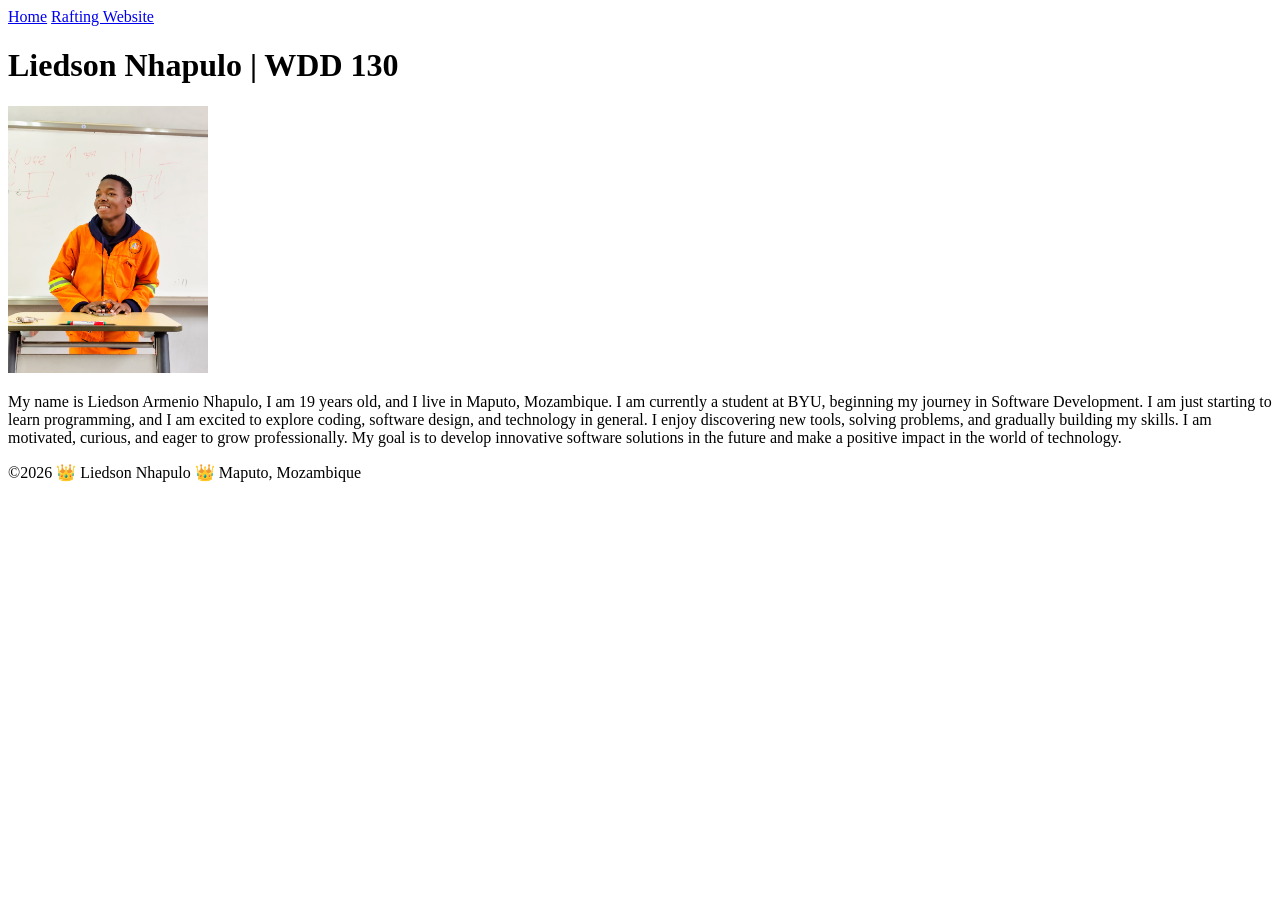
==== index.html @ 133117fc "add index HTML" ====
<!DOCTYPE html>
<html lang="en">

    <head>
        <meta charset="UTF-8">
        <meta name="viewport" content="width=device-width, initial-scale=1.0">
        <title>Liedson Nhapulo | WDD 130</title>
    </head>

    <body>

        <header>
            <nav>
                <a href="#">Home</a>
                <a href="wwr/">Rafting Website</a>
            </nav>
        </header>
        <main>
            <h1>Liedson Nhapulo | WDD 130</h1>
            <img src="images/liedson nhapulo profile.jpg" alt="Liedson Nhapulo profile" width="200">
            <p>
                My name is Liedson Armenio Nhapulo, I am 19 years old, and I live in Maputo, Mozambique.
                I am
                currently a student at BYU, beginning my journey in Software Development. I am just
                starting to
                learn programming, and I am excited to explore coding, software design, and technology
                in general. I
                enjoy discovering new tools, solving problems, and gradually building my skills. I am
                motivated,
                curious, and eager to grow professionally. My goal is to develop innovative software
                solutions in
                the future and make a positive impact in the world of technology.
            </p>
        </main>
        <footer>
            <p>©2026 👑 Liedson Nhapulo 👑 Maputo, Mozambique</p>
        </footer>

</html>
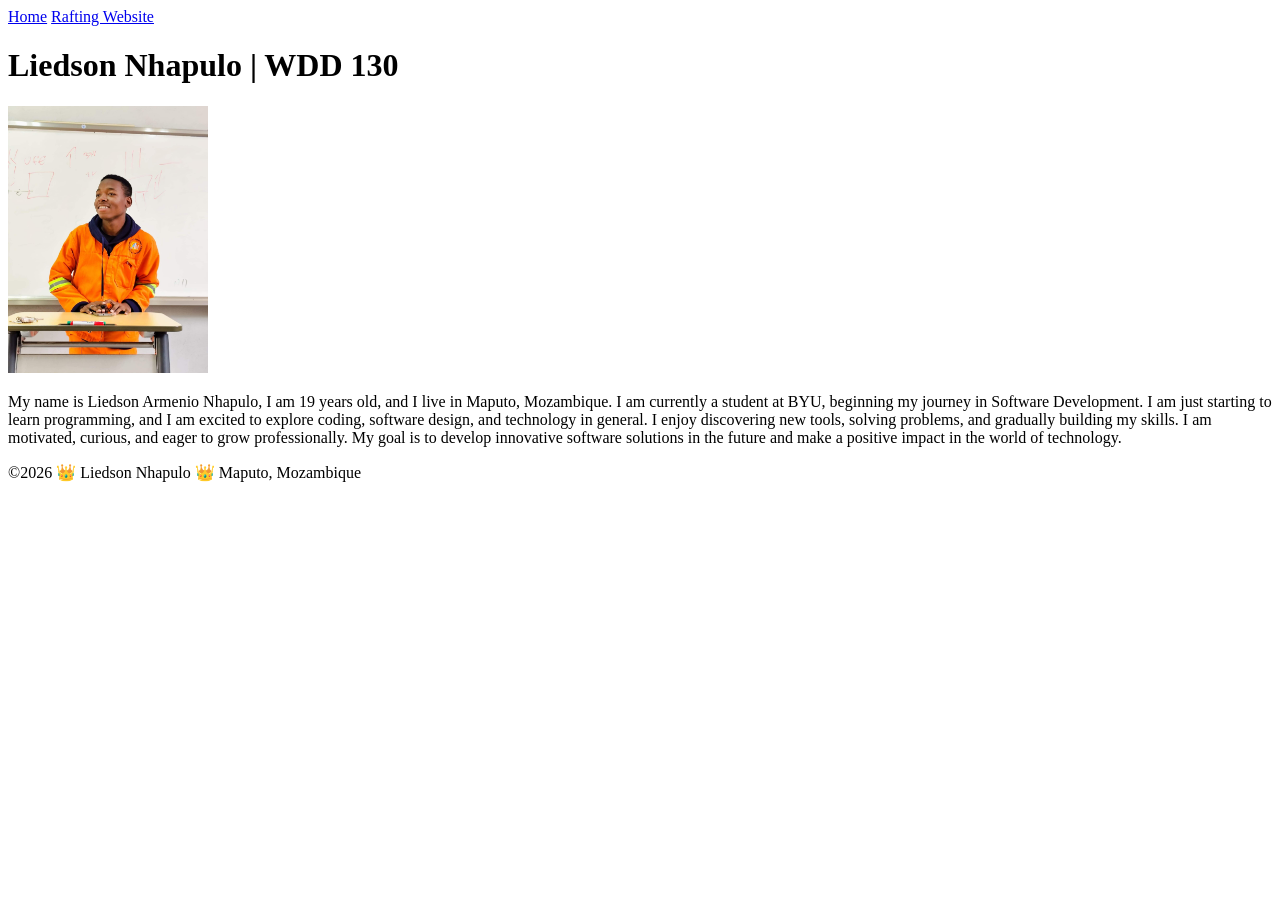
==== commit a0cdeaf6: "add index HTML" ====
--- a/index.html
+++ b/index.html
@@ -17,7 +17,7 @@
         </header>
         <main>
             <h1>Liedson Nhapulo | WDD 130</h1>
-            <img src="images/liedson nhapulo profile.jpg" alt="Liedson Nhapulo profile" width="200">
+            <img src="images/profile.jpg" alt="Liedson Nhapulo profile" width="200">
             <p>
                 My name is Liedson Armenio Nhapulo, I am 19 years old, and I live in Maputo, Mozambique.
                 I am
@@ -35,5 +35,6 @@
         <footer>
             <p>©2026 👑 Liedson Nhapulo 👑 Maputo, Mozambique</p>
         </footer>
+    </body>
 
 </html>
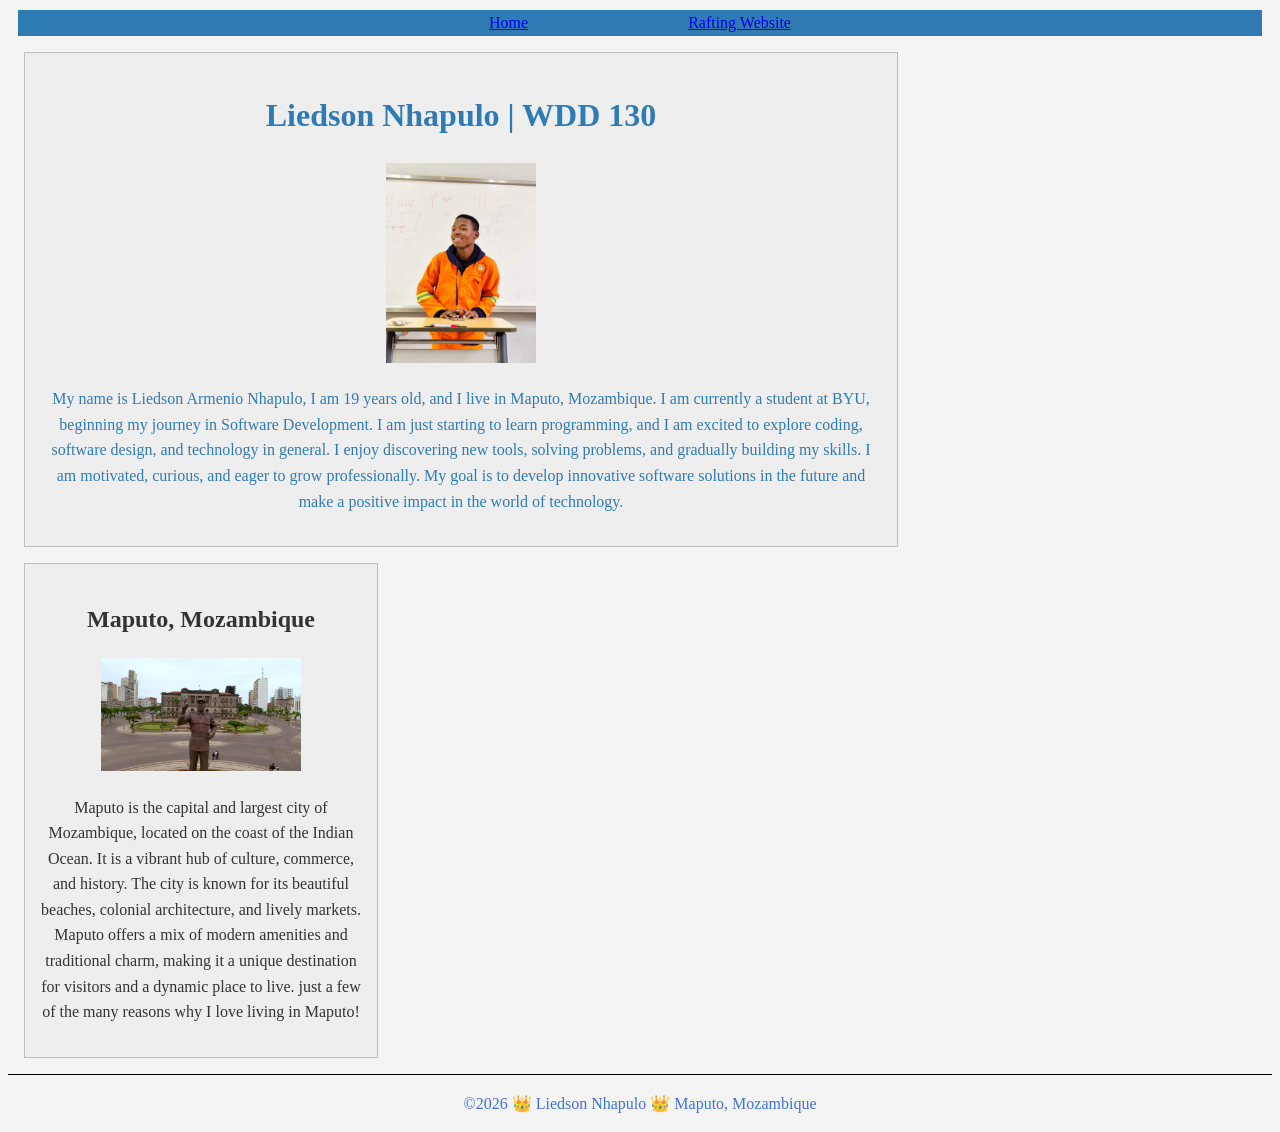
==== commit cb361e3b: "add index HTML" ====
--- a/index.html
+++ b/index.html
@@ -5,6 +5,9 @@
         <meta charset="UTF-8">
         <meta name="viewport" content="width=device-width, initial-scale=1.0">
         <title>Liedson Nhapulo | WDD 130</title>
+        <meta name="description" content="Personal profile page for Liedson Nhapulo, a student in WDD 130 at BYU.">
+        <meta name="author" content="Liedson Nhapulo">
+        <link rel="stylesheet" href="styles/styles.css">
     </head>
 
     <body>
@@ -32,6 +35,14 @@
                 the future and make a positive impact in the world of technology.
             </p>
         </main>
+        <aside>
+            <h2>Maputo, Mozambique</h2>
+            <img src="images/Maputo.jpg" alt="Maputo center" width="300">
+            <p>Maputo is the capital and largest city of Mozambique, located on the coast of the Indian Ocean. It is a vibrant hub of culture, commerce, and history.
+                The city is known for its beautiful beaches, colonial architecture, and lively markets. Maputo offers a mix of modern amenities and traditional charm, making it a unique destination for visitors and a dynamic place to live.
+                just a few of the many reasons why I love living in Maputo!
+            </p>
+        </aside>
         <footer>
             <p>©2026 👑 Liedson Nhapulo 👑 Maputo, Mozambique</p>
         </footer>
--- a/styles/styles.css
+++ b/styles/styles.css
@@ -0,0 +1,53 @@
+nav {
+    display: flex;
+    justify-content: center;
+    gap: 10rem;
+    margin: 1rem;
+    background-color: #307bb3;
+    margin: 10px;
+}
+
+body {
+    font-family: 'Times New Roman', Times, serif, sans-serif;
+    line-height: 1.6;
+    background-color: #f4f4f4;
+    color: #4172da;
+    text-align: center;
+}
+
+main{
+    max-width: 840px;
+    margin: 1rem;
+    border: 1px solid rgba(0, 0, 0, 0.2); 
+    padding: 1rem;
+    background-color: #eee;
+    color: #307bb3;
+    text-align: center;
+}
+aside{
+    width: 20rem;
+    margin: 1rem;
+    border: 1px solid rgba(0, 0, 0, 0.2); 
+    padding: 1rem;
+    background-color: #eee;
+    color: #333;
+    text-align: center;
+}
+aside img{
+    width: 200px;
+    height: auto;
+}
+
+main img {
+    width: 150px;
+    height: auto;
+}
+p {
+    padding: 0px
+}
+
+footer {
+    margin-top: 15px;
+    border-top: 1px solid #000;
+    text-align: center;
+}
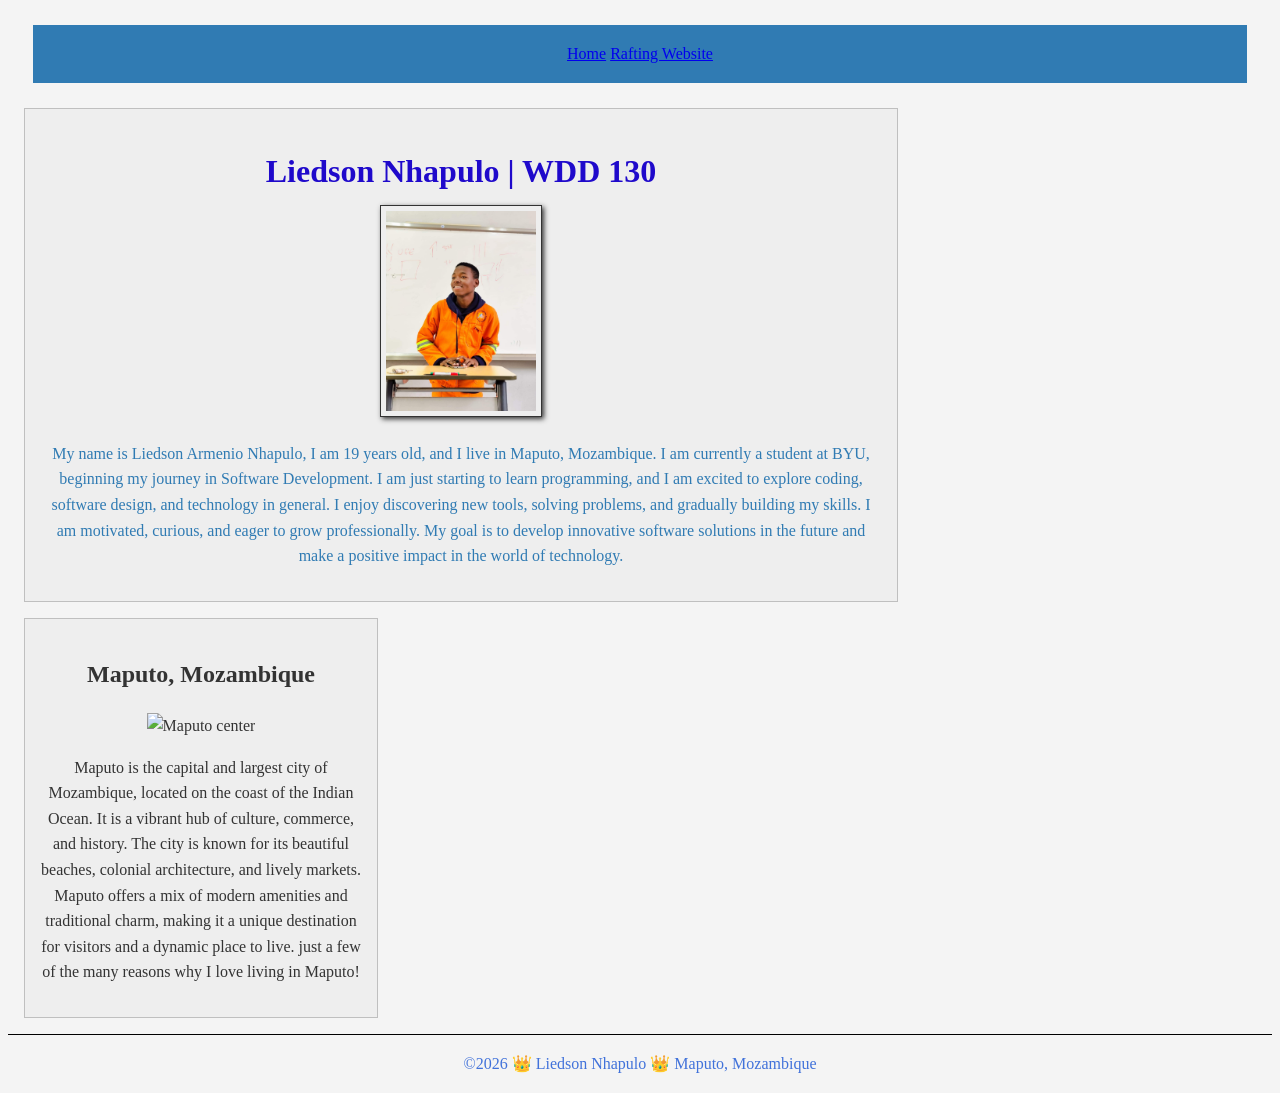
==== commit 158957b7: "add index HTML" ====
--- a/index.html
+++ b/index.html
@@ -37,7 +37,7 @@
         </main>
         <aside>
             <h2>Maputo, Mozambique</h2>
-            <img src="images/Maputo.jpg" alt="Maputo center" width="300">
+            <img src="images/maputo.jpg" alt="Maputo center" width="300">
             <p>Maputo is the capital and largest city of Mozambique, located on the coast of the Indian Ocean. It is a vibrant hub of culture, commerce, and history.
                 The city is known for its beautiful beaches, colonial architecture, and lively markets. Maputo offers a mix of modern amenities and traditional charm, making it a unique destination for visitors and a dynamic place to live.
                 just a few of the many reasons why I love living in Maputo!
--- a/styles/styles.css
+++ b/styles/styles.css
@@ -1,10 +1,11 @@
 nav {
-    display: flex;
+    display: block;
     justify-content: center;
     gap: 10rem;
     margin: 1rem;
     background-color: #307bb3;
-    margin: 10px;
+    margin: 25px;
+    padding: 1rem;
 }
 
 body {
@@ -24,6 +25,10 @@
     color: #307bb3;
     text-align: center;
 }
+h1 {
+    color: #1f09cb;
+    margin-bottom: 0.5rem;
+}
 aside{
     width: 20rem;
     margin: 1rem;
@@ -41,6 +46,10 @@
 main img {
     width: 150px;
     height: auto;
+    border: #333 solid 1px;
+    padding: 5px;
+    box-shadow: #333 2px 2px 5px;
+
 }
 p {
     padding: 0px
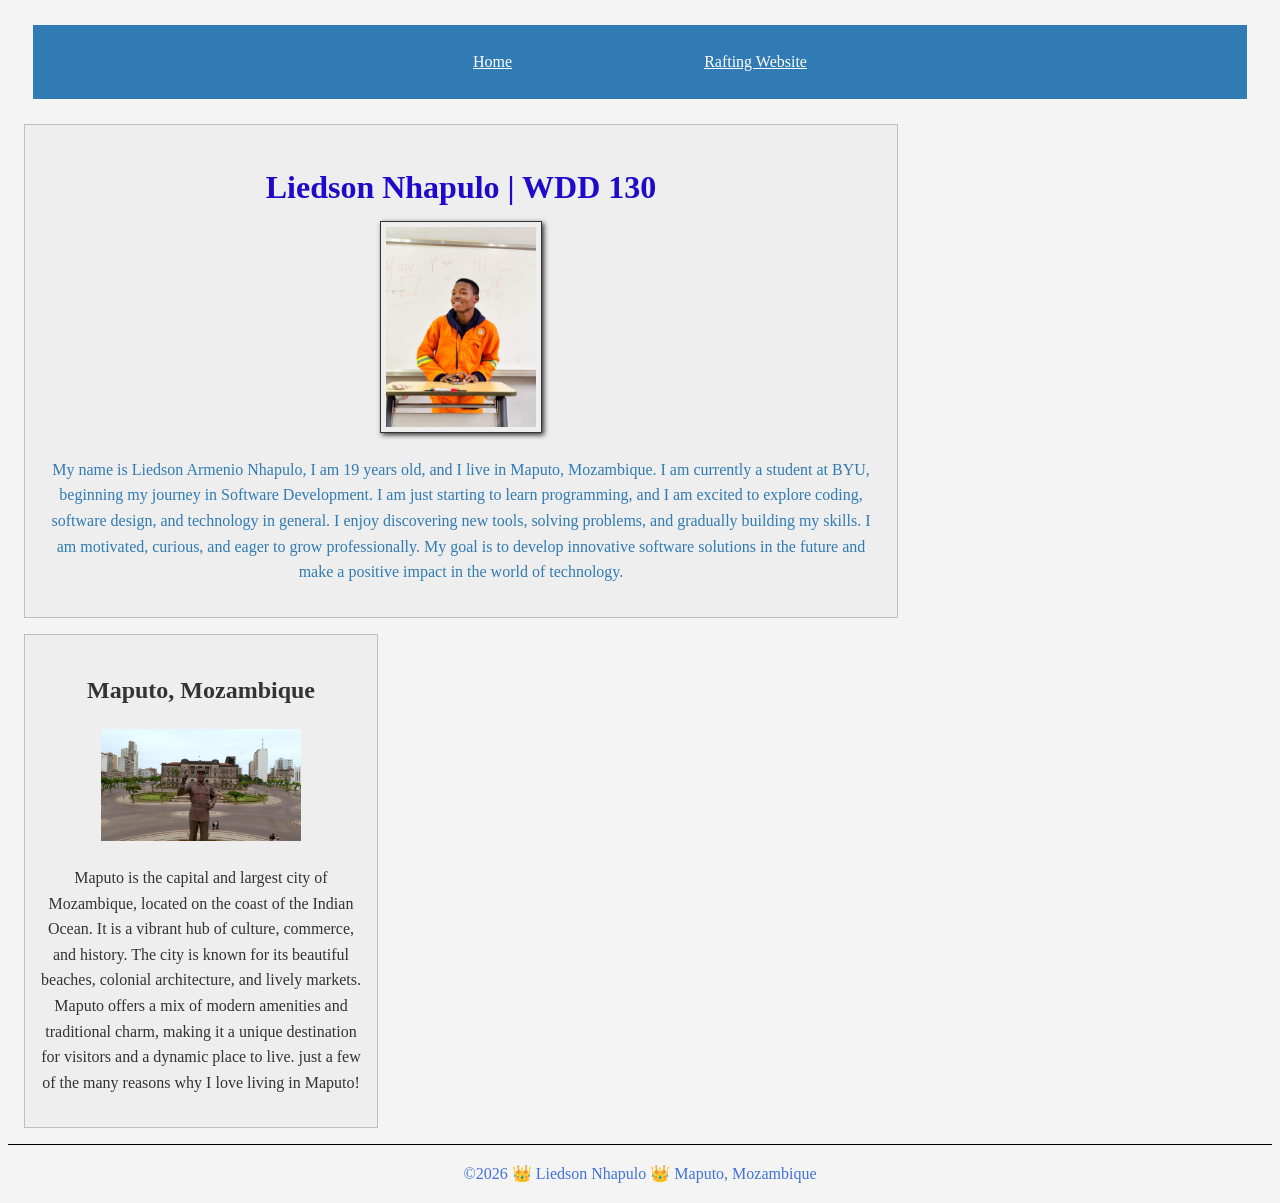
==== commit 741f5284: "add index HTML and maputo_city JPG" ====
--- a/index.html
+++ b/index.html
@@ -37,7 +37,7 @@
         </main>
         <aside>
             <h2>Maputo, Mozambique</h2>
-            <img src="images/maputo.jpg" alt="Maputo center" width="300">
+            <img src="images/maputo_city.jpg" alt="Maputo center" width="300">
             <p>Maputo is the capital and largest city of Mozambique, located on the coast of the Indian Ocean. It is a vibrant hub of culture, commerce, and history.
                 The city is known for its beautiful beaches, colonial architecture, and lively markets. Maputo offers a mix of modern amenities and traditional charm, making it a unique destination for visitors and a dynamic place to live.
                 just a few of the many reasons why I love living in Maputo!
--- a/styles/styles.css
+++ b/styles/styles.css
@@ -1,5 +1,6 @@
+
 nav {
-    display: block;
+    display: flex;
     justify-content: center;
     gap: 10rem;
     margin: 1rem;
@@ -7,7 +8,11 @@
     margin: 25px;
     padding: 1rem;
 }
-
+nav a {
+    color: #fff;
+    display: block;
+    padding: 0.5rem 1rem;
+}
 body {
     font-family: 'Times New Roman', Times, serif, sans-serif;
     line-height: 1.6;
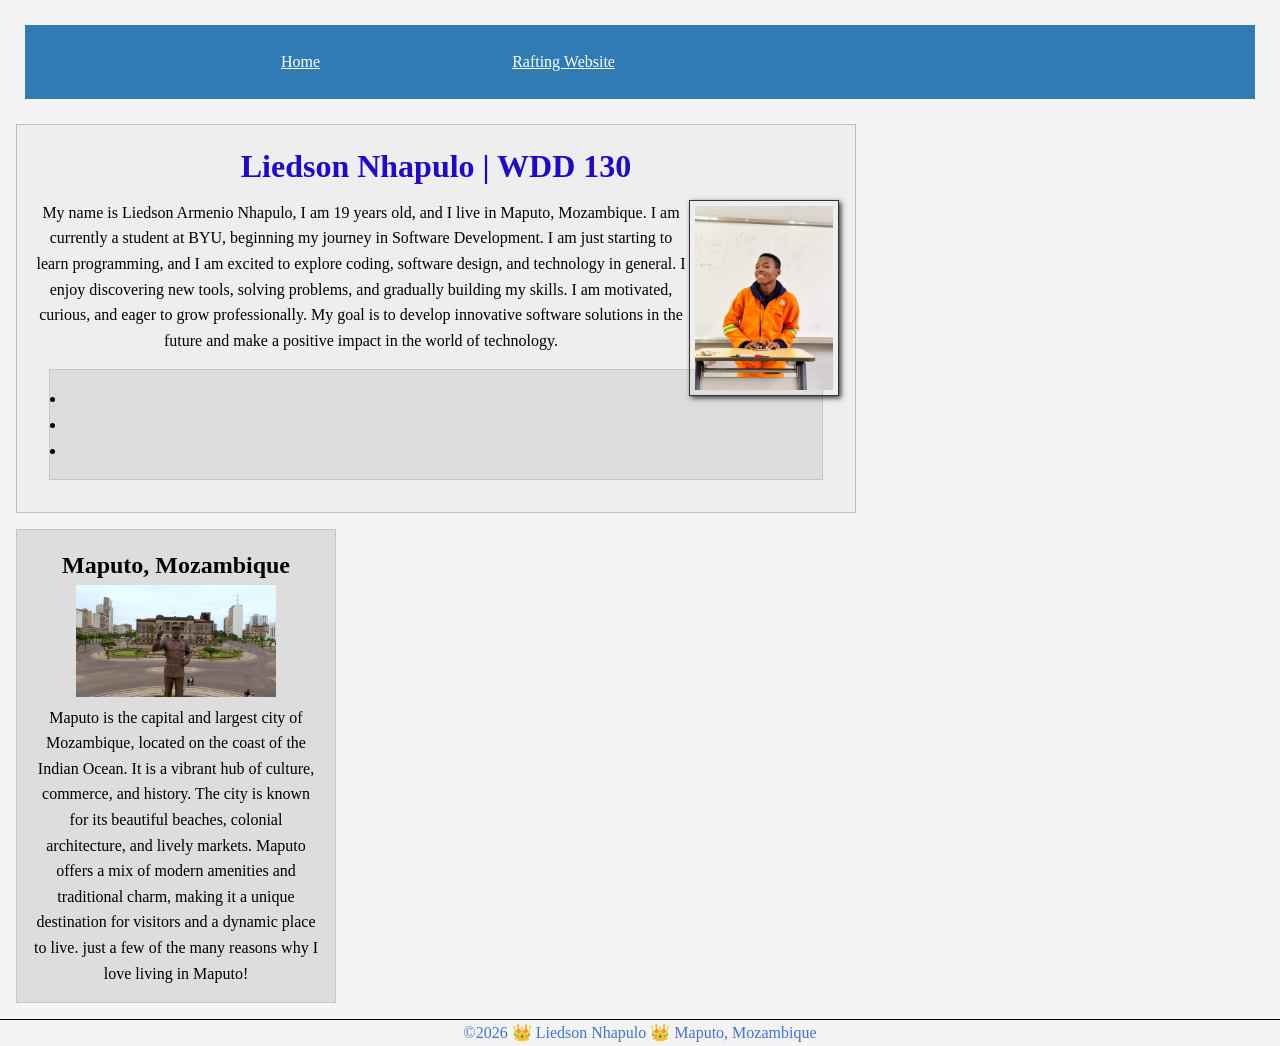
==== commit 94e7cdee: "add temple" ====
--- a/index.html
+++ b/index.html
@@ -1,51 +1,67 @@
+<!--19 March 2026-->
 <!DOCTYPE html>
-<html lang="en">
+<html lang="en ">
 
-    <head>
-        <meta charset="UTF-8">
-        <meta name="viewport" content="width=device-width, initial-scale=1.0">
-        <title>Liedson Nhapulo | WDD 130</title>
-        <meta name="description" content="Personal profile page for Liedson Nhapulo, a student in WDD 130 at BYU.">
-        <meta name="author" content="Liedson Nhapulo">
-        <link rel="stylesheet" href="styles/styles.css">
-    </head>
+<head>
+    <meta charset="UTF-8">
+    <meta name="viewport" content="width=device-width, initial-scale=1.0">
+    <title>Liedson Nhapulo | WDD 130</title>
+    <meta name="description"
+      content="Personal profile page for Liedson Nhapulo, a student in WDD 130 at BYU.">
+    <meta name="author" content="Liedson Nhapulo">
+    <link rel="stylesheet" href="styles/styles.css">
+</head>
 
-    <body>
+<body>
 
-        <header>
-            <nav>
-                <a href="#">Home</a>
-                <a href="wwr/">Rafting Website</a>
-            </nav>
-        </header>
-        <main>
-            <h1>Liedson Nhapulo | WDD 130</h1>
-            <img src="images/profile.jpg" alt="Liedson Nhapulo profile" width="200">
-            <p>
-                My name is Liedson Armenio Nhapulo, I am 19 years old, and I live in Maputo, Mozambique.
-                I am
-                currently a student at BYU, beginning my journey in Software Development. I am just
-                starting to
-                learn programming, and I am excited to explore coding, software design, and technology
-                in general. I
-                enjoy discovering new tools, solving problems, and gradually building my skills. I am
-                motivated,
-                curious, and eager to grow professionally. My goal is to develop innovative software
-                solutions in
-                the future and make a positive impact in the world of technology.
-            </p>
-        </main>
-        <aside>
-            <h2>Maputo, Mozambique</h2>
-            <img src="images/maputo_city.jpg" alt="Maputo center" width="300">
-            <p>Maputo is the capital and largest city of Mozambique, located on the coast of the Indian Ocean. It is a vibrant hub of culture, commerce, and history.
-                The city is known for its beautiful beaches, colonial architecture, and lively markets. Maputo offers a mix of modern amenities and traditional charm, making it a unique destination for visitors and a dynamic place to live.
-                just a few of the many reasons why I love living in Maputo!
-            </p>
-        </aside>
-        <footer>
-            <p>©2026 👑 Liedson Nhapulo 👑 Maputo, Mozambique</p>
-        </footer>
-    </body>
+    <header>
+        <nav>
+            <a href="#">Home</a>
+            <a href="wwr/">Rafting Website</a>
+            <a href="https://"></a>
+            <a href=""></a>
+        </nav>
+    </header>
+    <main>
+        <h1>Liedson Nhapulo | WDD 130</h1>
+        <img src="images/profile.jpg" alt="Liedson Nhapulo profile" width="200">
+        <p>
+            My name is Liedson Armenio Nhapulo, I am 19 years old, and I live in Maputo, Mozambique.
+            I am
+            currently a student at BYU, beginning my journey in Software Development. I am just
+            starting to
+            learn programming, and I am excited to explore coding, software design, and technology
+            in general. I
+            enjoy discovering new tools, solving problems, and gradually building my skills. I am
+            motivated,
+            curious, and eager to grow professionally. My goal is to develop innovative software
+            solutions in
+            the future and make a positive impact in the world of technology.
+        </p>
+        <ul class="box">
+            <li><a href="https://churchofjesuschristtemples.org/accra-ghana-temple/"></a></li>
+            <li><a href="https://churchofjesuschristtemples.org/durban-south-africa-temple/"></a>
+            </li>
+            <li><a
+                  href="https://churchofjesuschristtemples.org/johannesburg-south-africa-temple/"></a>
+            </li>
+        </ul>
+
+    </main>
+    <aside class="box">
+        <h2>Maputo, Mozambique</h2>
+        <img src="images/maputo_city.jpg" alt="Maputo center" width="300">
+        <p>Maputo is the capital and largest city of Mozambique, located on the coast of the Indian
+            Ocean. It is a vibrant hub of culture, commerce, and history.
+            The city is known for its beautiful beaches, colonial architecture, and lively markets.
+            Maputo offers a mix of modern amenities and traditional charm, making it a unique
+            destination for visitors and a dynamic place to live.
+            just a few of the many reasons why I love living in Maputo!
+        </p>
+    </aside>
+    <footer>
+        <p>©2026 👑 Liedson Nhapulo 👑 Maputo, Mozambique</p>
+    </footer>
+</body>
 
 </html>
--- a/styles/styles.css
+++ b/styles/styles.css
@@ -1,3 +1,8 @@
+* {
+    margin: 0;
+    padding: 0;
+    box-sizing: border-box;
+}
 
 nav {
     display: flex;
@@ -8,11 +13,13 @@
     margin: 25px;
     padding: 1rem;
 }
+
 nav a {
     color: #fff;
     display: block;
     padding: 0.5rem 1rem;
 }
+
 body {
     font-family: 'Times New Roman', Times, serif, sans-serif;
     line-height: 1.6;
@@ -21,31 +28,35 @@
     text-align: center;
 }
 
-main{
+main {
     max-width: 840px;
     margin: 1rem;
-    border: 1px solid rgba(0, 0, 0, 0.2); 
+    border: 1px solid rgba(0, 0, 0, 0.2);
     padding: 1rem;
     background-color: #eee;
-    color: #307bb3;
+    color: #000;
     text-align: center;
 }
+
 h1 {
     color: #1f09cb;
     margin-bottom: 0.5rem;
 }
-aside{
-    width: 20rem;
-    margin: 1rem;
-    border: 1px solid rgba(0, 0, 0, 0.2); 
-    padding: 1rem;
-    background-color: #eee;
-    color: #333;
+
+aside {
+    width: 20em;
     text-align: center;
 }
-aside img{
+
+aside img {
     width: 200px;
     height: auto;
+}
+
+aside h2 {
+    position: inherit;
+    top: 47px;
+    left: 150px;
 }
 
 main img {
@@ -54,8 +65,10 @@
     border: #333 solid 1px;
     padding: 5px;
     box-shadow: #333 2px 2px 5px;
+    float: right;
 
 }
+
 p {
     padding: 0px
 }
@@ -65,3 +78,18 @@
     border-top: 1px solid #000;
     text-align: center;
 }
+
+/* class selectors*/
+.box {
+    margin: 1rem;
+    border: 1px solid rgba(0, 0, 0, 10%);
+    padding: 1rem;
+    background-color: #ddd;
+    color: #000;
+}
+
+ul {
+    color: #fff;
+    display: block;
+    padding: 0.5rem 1rem;
+}
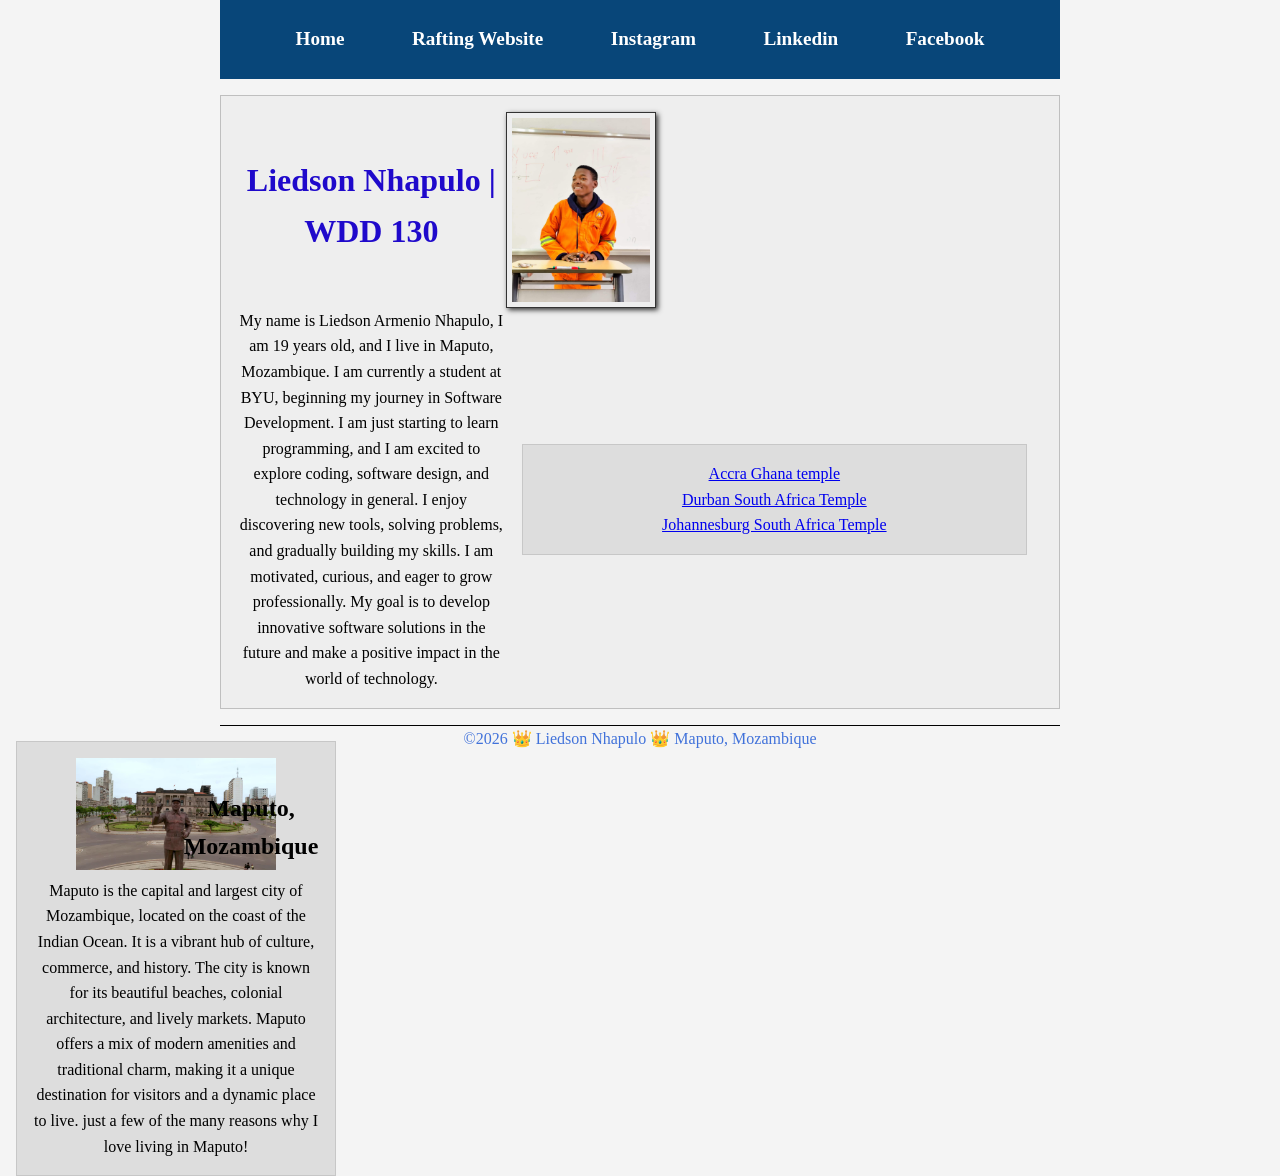
==== commit d84ae324: "add wdd130" ====
--- a/index.html
+++ b/index.html
@@ -18,50 +18,65 @@
         <nav>
             <a href="#">Home</a>
             <a href="wwr/">Rafting Website</a>
-            <a href="https://"></a>
-            <a href=""></a>
+            <a href="https://www.instagram.com/liedsonking63/">Instagram</a>
+            <a
+              href="https://www.linkedin.com/in/liedson-nhapulo-00a68a31b/?lipi=urn%3Ali%3Apage%3Ad_flagship3_feed%3BhagOQVgaTe%2BHD5KC0bZ4iQ%3D%3D">Linkedin</a>
+            <a href="https://web.facebook.com/liedson.king.648447"">Facebook</a>
         </nav>
     </header>
-    <main>
-        <h1>Liedson Nhapulo | WDD 130</h1>
-        <img src="images/profile.jpg" alt="Liedson Nhapulo profile" width="200">
-        <p>
-            My name is Liedson Armenio Nhapulo, I am 19 years old, and I live in Maputo, Mozambique.
-            I am
-            currently a student at BYU, beginning my journey in Software Development. I am just
-            starting to
-            learn programming, and I am excited to explore coding, software design, and technology
-            in general. I
-            enjoy discovering new tools, solving problems, and gradually building my skills. I am
-            motivated,
-            curious, and eager to grow professionally. My goal is to develop innovative software
-            solutions in
-            the future and make a positive impact in the world of technology.
-        </p>
-        <ul class="box">
-            <li><a href="https://churchofjesuschristtemples.org/accra-ghana-temple/"></a></li>
-            <li><a href="https://churchofjesuschristtemples.org/durban-south-africa-temple/"></a>
-            </li>
-            <li><a
-                  href="https://churchofjesuschristtemples.org/johannesburg-south-africa-temple/"></a>
-            </li>
-        </ul>
+    <main class=" grid">
+                <h1>Liedson Nhapulo | WDD 130</h1>
+                <img src=" images/profile.jpg" alt="Liedson Nhapulo profile" width="200">
+                <p>
+                    My name is Liedson Armenio Nhapulo, I am 19 years old, and I live in Maputo,
+                    Mozambique.
+                    I am
+                    currently a student at BYU, beginning my journey in Software Development. I am
+                    just
+                    starting to
+                    learn programming, and I am excited to explore coding, software design, and
+                    technology
+                    in general. I
+                    enjoy discovering new tools, solving problems, and gradually building my skills.
+                    I am
+                    motivated,
+                    curious, and eager to grow professionally. My goal is to develop innovative
+                    software
+                    solutions in
+                    the future and make a positive impact in the world of technology.
+                </p>
+                <ul class="box">
+                    <li><a href="https://churchofjesuschristtemples.org/accra-ghana-temple/">Accra
+                            Ghana
+                            temple</a></li>
+                    <li><a
+                          href="https://churchofjesuschristtemples.org/durban-south-africa-temple/">Durban
+                            South Africa Temple</a>
+                    </li>
+                    <li><a
+                          href="https://churchofjesuschristtemples.org/johannesburg-south-africa-temple/">Johannesburg
+                            South Africa Temple</a>
+                    </li>
+                </ul>
 
-    </main>
-    <aside class="box">
-        <h2>Maputo, Mozambique</h2>
-        <img src="images/maputo_city.jpg" alt="Maputo center" width="300">
-        <p>Maputo is the capital and largest city of Mozambique, located on the coast of the Indian
-            Ocean. It is a vibrant hub of culture, commerce, and history.
-            The city is known for its beautiful beaches, colonial architecture, and lively markets.
-            Maputo offers a mix of modern amenities and traditional charm, making it a unique
-            destination for visitors and a dynamic place to live.
-            just a few of the many reasons why I love living in Maputo!
-        </p>
-    </aside>
-    <footer>
-        <p>©2026 👑 Liedson Nhapulo 👑 Maputo, Mozambique</p>
-    </footer>
+                </main>
+                <aside class="box" class="grid">
+                    <h2>Maputo, Mozambique</h2>
+                    <img src="images/maputo_city.jpg" alt="Maputo center" width="300">
+                    <p>Maputo is the capital and largest city of Mozambique, located on the coast of
+                        the Indian
+                        Ocean. It is a vibrant hub of culture, commerce, and history.
+                        The city is known for its beautiful beaches, colonial architecture, and
+                        lively markets.
+                        Maputo offers a mix of modern amenities and traditional charm, making it a
+                        unique
+                        destination for visitors and a dynamic place to live.
+                        just a few of the many reasons why I love living in Maputo!
+                    </p>
+                </aside>
+                <footer>
+                    <p>©2026 👑 Liedson Nhapulo 👑 Maputo, Mozambique</p>
+                </footer>
 </body>
 
 </html>
--- a/styles/styles.css
+++ b/styles/styles.css
@@ -2,22 +2,7 @@
     margin: 0;
     padding: 0;
     box-sizing: border-box;
-}
-
-nav {
-    display: flex;
-    justify-content: center;
-    gap: 10rem;
-    margin: 1rem;
-    background-color: #307bb3;
-    margin: 25px;
-    padding: 1rem;
-}
-
-nav a {
-    color: #fff;
-    display: block;
-    padding: 0.5rem 1rem;
+    text-align: center;
 }
 
 body {
@@ -25,17 +10,39 @@
     line-height: 1.6;
     background-color: #f4f4f4;
     color: #4172da;
-    text-align: center;
+}
+
+nav {
+    background-color: rgb(8, 70, 121);
+    padding: 1rem;
+    display: flex;
+    justify-content: space-evenly;
+    align-items: center;
+}
+
+nav a {
+    display: block;
+    padding: 0.5rem;
+    text-decoration: none;
+    font-size: 1.2rem;
+    font-weight: 700;
+    color: #ffffff;
+}
+
+header,
+footer {
+    max-width: 840px;
+    margin: 0 auto;
 }
 
 main {
     max-width: 840px;
-    margin: 1rem;
+    margin: 1rem auto;
     border: 1px solid rgba(0, 0, 0, 0.2);
     padding: 1rem;
     background-color: #eee;
     color: #000;
-    text-align: center;
+    grid-column: 2/3;
 }
 
 h1 {
@@ -43,9 +50,17 @@
     margin-bottom: 0.5rem;
 }
 
+.grid {
+    display: grid;
+    grid-template-columns: 1fr 2fr;
+    align-items: center;
+}
+
 aside {
-    width: 20em;
-    text-align: center;
+    width: 20rem;
+    position: absolute;
+    grid-column: 1/2;
+    grid-row: 1/2;
 }
 
 aside img {
@@ -54,7 +69,7 @@
 }
 
 aside h2 {
-    position: inherit;
+    position: absolute;
     top: 47px;
     left: 150px;
 }
@@ -62,27 +77,24 @@
 main img {
     width: 150px;
     height: auto;
-    border: #333 solid 1px;
+    border: 1px solid #333;
     padding: 5px;
-    box-shadow: #333 2px 2px 5px;
+    box-shadow: 2px 2px 5px #333;
     float: right;
-
 }
 
 p {
-    padding: 0px
+    padding: 0;
 }
 
 footer {
     margin-top: 15px;
     border-top: 1px solid #000;
-    text-align: center;
 }
 
-/* class selectors*/
 .box {
     margin: 1rem;
-    border: 1px solid rgba(0, 0, 0, 10%);
+    border: 1px solid rgba(0, 0, 0, 0.1);
     padding: 1rem;
     background-color: #ddd;
     color: #000;
@@ -90,6 +102,6 @@
 
 ul {
     color: #fff;
-    display: block;
     padding: 0.5rem 1rem;
+    list-style: none;
 }
